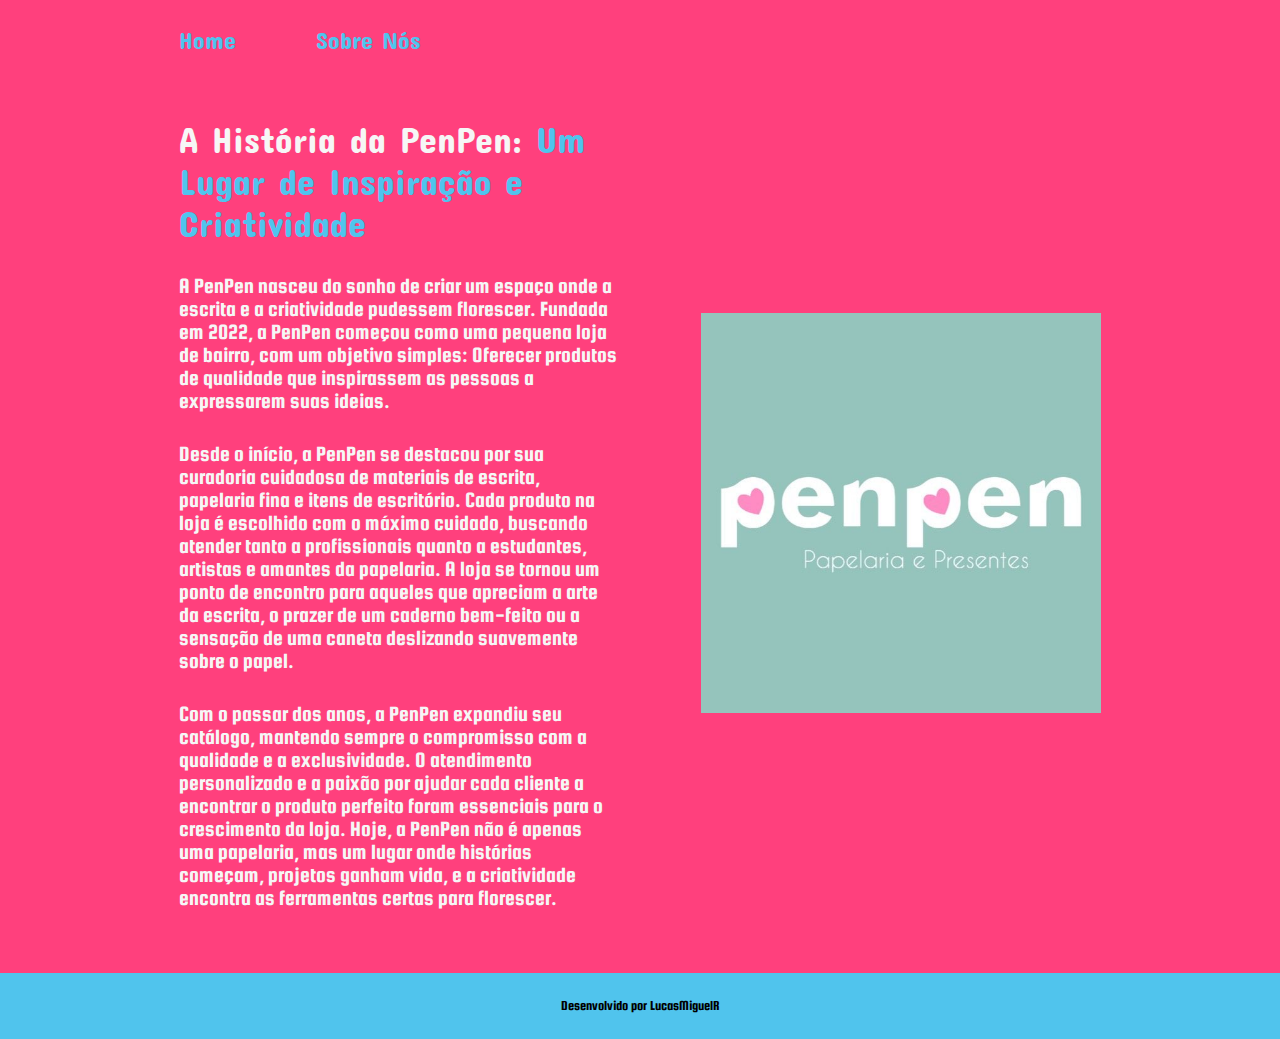
==== about.html @ 820ca031 "Add files via upload" ====
<!DOCTYPE html>
<html lang="pt-br">
<head>
    <meta charset="UTF-8">
    <meta name="viewport" content="width=device-width, initial-scale=1.0">
    <title>Sobre Nós</title>
    <link rel="stylesheet" href="./styles/style.css">
</head>
<body>
    <header class="cabecalho">
        <nav class="cabecalho__menu">
            <a class="cabecalho__menu__link" href="index.html">Home</a>
            <a class="cabecalho__menu__link" href="about.html">Sobre Nós</a>
        </nav>
    </header>
    <main class="conteudo">
       <section class="conteudo__principal">
            <h1 class="conteudo__principal__titulo">A História da PenPen:<strong class="titulo-destaque"> Um Lugar de Inspiração e Criatividade </strong></h1>
            <p class="conteudo__principal__texto">A PenPen nasceu do sonho de criar um espaço onde a escrita e a criatividade pudessem florescer. Fundada em 2022, a PenPen começou como uma pequena loja de bairro, com um objetivo simples: Oferecer produtos de qualidade que inspirassem as pessoas a expressarem suas ideias.
            </p>
            <p class="conteudo__principal__texto">Desde o início, a PenPen se destacou por sua curadoria cuidadosa de materiais de escrita, papelaria fina e itens de escritório. Cada produto na loja é escolhido com o máximo cuidado, buscando atender tanto a profissionais quanto a estudantes, artistas e amantes da papelaria. A loja se tornou um ponto de encontro para aqueles que apreciam a arte da escrita, o prazer de um caderno bem-feito ou a sensação de uma caneta deslizando suavemente sobre o papel.
            </p>
            <p class="conteudo__principal__texto">Com o passar dos anos, a PenPen expandiu seu catálogo, mantendo sempre o compromisso com a qualidade e a exclusividade. O atendimento personalizado e a paixão por ajudar cada cliente a encontrar o produto perfeito foram essenciais para o crescimento da loja. Hoje, a PenPen não é apenas uma papelaria, mas um lugar onde histórias começam, projetos ganham vida, e a criatividade encontra as ferramentas certas para florescer.</p>
        </section>
        <img src="imagens/penpen.jpg" alt="logo da penpen" class="tamanho-imagem">
    </main>
    <footer>
        <p class="rodape">Desenvolvido por LucasMiguelR</p>
    </footer>
    
    
</body>
</html>
---- styles/style.css ----
@import url('https://fonts.googleapis.com/css2?family=Concert+One&display=swap');
@import url('https://fonts.googleapis.com/css2?family=Concert+One&family=Great+Vibes&family=Squada+One&display=swap');

:root{
    --cor-de-fundo: #FF407D; 
    --cor-do-texto: #f6f6f6;  
    --cor-do-rodape: #50c4ed;
    --cor-destaque: #50C4ED;

    --fonte-titulo: "Concert One", sans-serif;
    --fonte-texto: "Squada One", sans-serif;
}

*{
    margin: 0;
    padding: 0;
}

body{
    box-sizing: border-box;
    background-color: var(--cor-de-fundo);
    color: var(--cor-do-texto);
}

.cabecalho{
    padding: 2% 0% 0% 14%;
}

.cabecalho__menu{
    display: flex;
    gap: 80px;
}

.cabecalho__menu__link{
    font-family: var(--fonte-titulo);
    font-size: 1.5rem;
    font-weight: 200;
    color: var(--cor-destaque);
    text-decoration: none;
}
.titulo-destaque{
    color: var(--cor-destaque);
    font-weight: 200;
}

.tamanho-imagem{
    max-width:400px ;
    max-height: 400px;
    width: 50%;
    height: 50%;
    
}
.conteudo{
    padding: 5% 14%;
    display: flex;
    justify-content: space-between;
    align-items: center;
    color: var(--cor-do-texto);
    gap: 82px;
}

.conteudo__principal{
    width: 50%;
    display: flex;
    flex-direction: column;
    gap: 30px;
}

.conteudo__principal__titulo{
    font-size: 2.25rem;
    font-family: var(--fonte-titulo);
    font-weight: 400;
    font-style: normal;
}

.conteudo__principal__texto{
    font-size: 1.38rem;
    font-family: var(--fonte-texto);
    font-weight: 200;
    font-style: normal;
}

.conteudo__link{
    display: flex;
    flex-direction: column;
    align-items: center;
    justify-content: space-between;
    gap: 30px;
}

.conteudo__link__titulo{
    font-size: 26px;
    font-family: var(--fonte-titulo);
    font-weight: 100;
}

.link__botao{
    display: flex;
    justify-content: center;
    gap: 12px;
    padding: 3% 0;
    border: 2px solid var(--cor-destaque);
    border-radius: 10px;
    font-family: var(--fonte-texto);
    font-size: 1.38rem;
    text-align: center;
    text-decoration: none;
    width: 50%;
    color: var(--cor-do-texto);
    font-weight: 800;
    
}

.link__botao:hover{
    background-color: var(--cor-do-rodape);
}

.icone-whatsapp{
    max-width: 30px;
    max-height: 30px;
    width: auto;
    height: auto;
}

.rodape{
    padding: 2%;
    background-color: var(--cor-do-rodape);
    color: #000000;
    text-align: center;
    font-family: var(--fonte-texto);
    font-size: 0.88rem;
    font-weight: 100;
}

@media( max-width: 1050px){
    .cabecalho{
        padding: 10%;
    }

    .cabecalho__menu{
        justify-content: center;
    }


    .conteudo{
        flex-direction: column-reverse;
        padding: 5%;
    }

    .conteudo__principal{
        width: auto;
    }
}
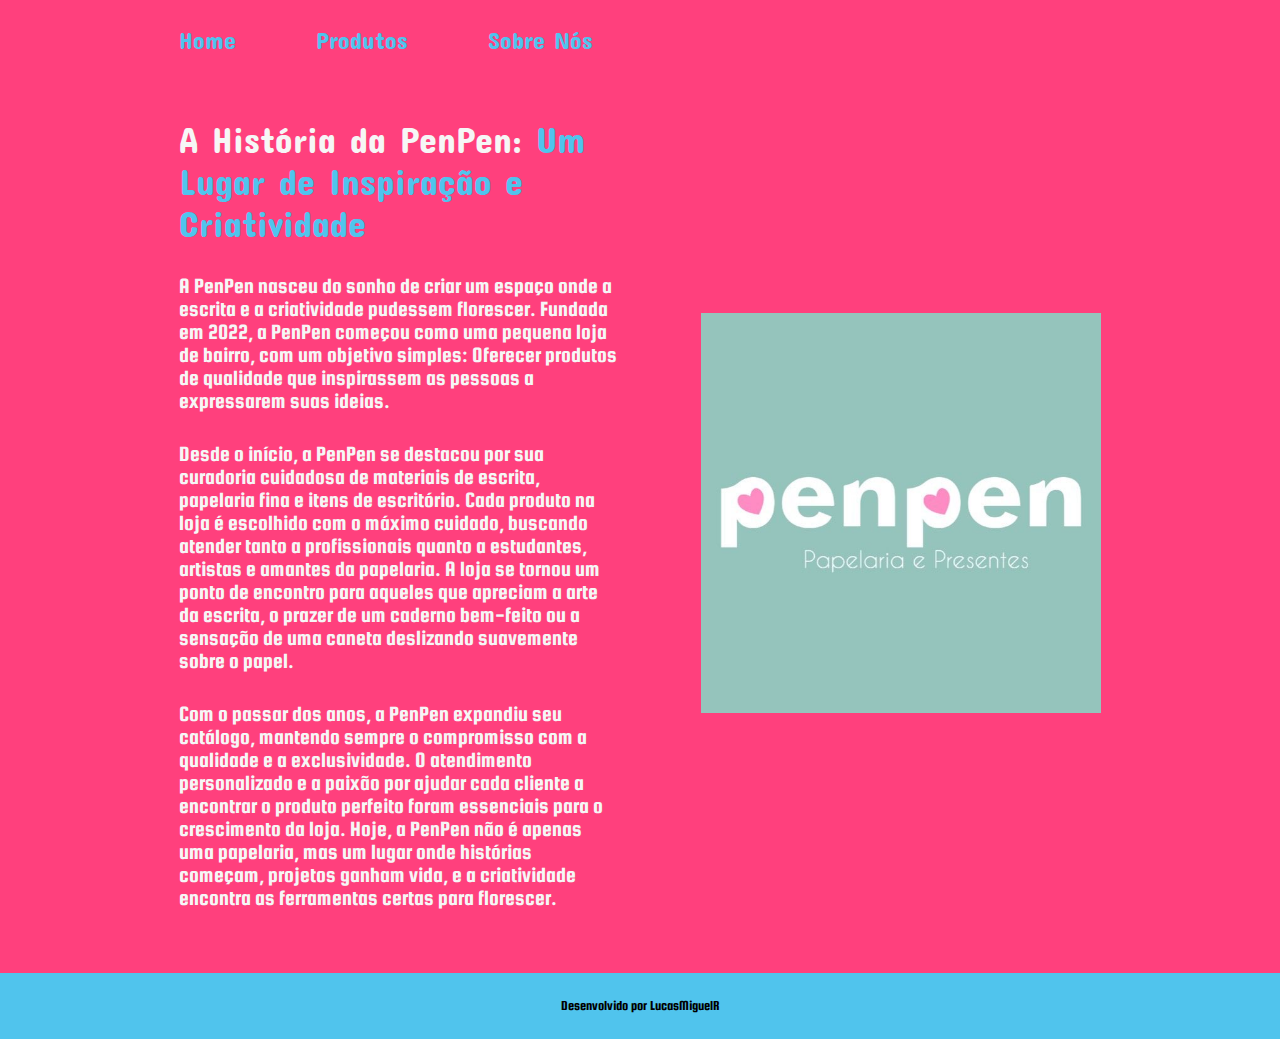
==== commit eb884775: "Add files via upload" ====
--- a/about.html
+++ b/about.html
@@ -10,6 +10,7 @@
     <header class="cabecalho">
         <nav class="cabecalho__menu">
             <a class="cabecalho__menu__link" href="index.html">Home</a>
+            <a class="cabecalho__menu__link" href="produtos.html">Produtos</a>
             <a class="cabecalho__menu__link" href="about.html">Sobre Nós</a>
         </nav>
     </header>
@@ -20,7 +21,7 @@
             </p>
             <p class="conteudo__principal__texto">Desde o início, a PenPen se destacou por sua curadoria cuidadosa de materiais de escrita, papelaria fina e itens de escritório. Cada produto na loja é escolhido com o máximo cuidado, buscando atender tanto a profissionais quanto a estudantes, artistas e amantes da papelaria. A loja se tornou um ponto de encontro para aqueles que apreciam a arte da escrita, o prazer de um caderno bem-feito ou a sensação de uma caneta deslizando suavemente sobre o papel.
             </p>
-            <p class="conteudo__principal__texto">Com o passar dos anos, a PenPen expandiu seu catálogo, mantendo sempre o compromisso com a qualidade e a exclusividade. O atendimento personalizado e a paixão por ajudar cada cliente a encontrar o produto perfeito foram essenciais para o crescimento da loja. Hoje, a PenPen não é apenas uma papelaria, mas um lugar onde histórias começam, projetos ganham vida, e a criatividade encontra as ferramentas certas para florescer.</p>
+            <p class="conteudo__principal__texto">Com o passar dos anos, a PenPen expandiu seu catálogo, mantendo sempre o compromisso com a qualidade e a exclusividade. O atendimento personalizado e a paixão por ajudar cada cliente a encontrar o produto perfeito foram essenciais para o crescimento da loja. Hoje, a PenPen não é apenas uma papelaria, mas um lugar onde histórias começam, projetos ganham vida, e a criatividade encontra as ferramentas certas para florescer.</p>
         </section>
         <img src="imagens/penpen.jpg" alt="logo da penpen" class="tamanho-imagem">
     </main>
